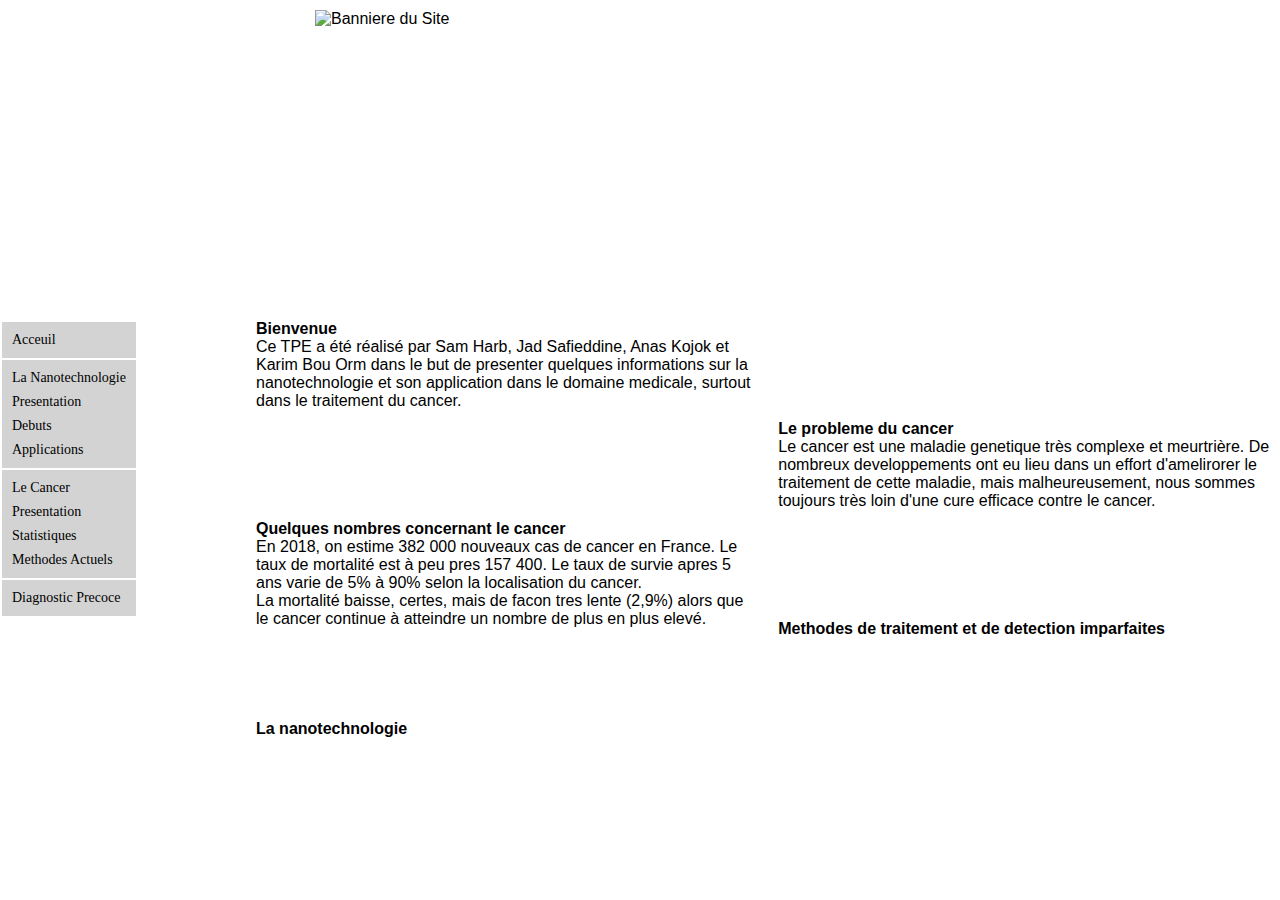
==== TPE/index.html @ 4a91eb20 "Added Content to index page" ====
<!DOCTYPE html>
<html>

<head>
<meta charset="utf-8">
<link rel="stylesheet" href="global.css">
<script>
	window.onscroll = function() {stickfunc()};

	var navbar = document.getElementById("navigation");
	var sticky = navbar.offsetTop;

	function stickfunc() {
		if (windows.pageYOffset >= sticky) {
			navbar.classList.add("sticky")
		}
		else {
			navbar.classList.remove("sticky")
		}
	}
</script>
<title>Accueil - TPE</title>
</head>

<body>
	<header>
		<img src="banner.png" alt="Banniere du Site" />
		<div id="navigation">
			<nav>
				<ul>
					<div class="navsec">
						<li>Acceuil</li></a>
					</div>
					<div class="navsec">
						<li>La Nanotechnologie</li>
						<ol>
							<li>Presentation</li>
							<li>Debuts</li>
							<li>Applications</li>
						</ol>
					</div>
					<div class="navsec">
						<li>Le Cancer</li>
						<ol>
							<li>Presentation</li>
							<li>Statistiques</li>
							<li>Methodes Actuels</li>
						</ol>
					</div>
					<div class="navsec">
						<li>Diagnostic Precoce</li>
					</div>
				</ul>
			</nav>
		</div>
	</header>
	
	<div id="blocpage">
		<section class="leftpar">
			<h4>Bienvenue</h4>
			<p>Ce TPE a été réalisé par Sam Harb, Jad Safieddine, Anas Kojok et Karim Bou Orm dans le but de presenter quelques informations sur la nanotechnologie et son application dans le domaine medicale, surtout dans le traitement du cancer.</p>
		</section>
		<section class="rightpar">
			<h4>Le probleme du cancer</h4>	
			<p>Le cancer est une maladie genetique très complexe et meurtrière. De nombreux developpements ont eu lieu dans un effort d'amelirorer le traitement de cette maladie, mais malheureusement, nous sommes toujours très loin d'une cure efficace contre le cancer.</p>
		</section>
		<section class="leftpar">
			<h4>Quelques nombres concernant le cancer</h4>
			<p>En 2018, on estime 382 000 nouveaux cas de cancer en France. Le taux de mortalité est à peu pres 157 400. Le taux de survie apres 5 ans varie de 5% à 90% selon la localisation du cancer. <br /> La mortalité baisse, certes, mais de facon tres lente (2,9%) alors que le cancer continue à atteindre un nombre de plus en plus elevé. </p>
		</section>
		<section class="rightpar">
			<h4>Methodes de traitement et de detection imparfaites</h4>
			<p></p>
		</section>
		<section class="leftpar">
			<h4>La nanotechnologie</h4>
			<p> </p>
		</section>
	</div>

	<footer>
		
	</footer>

</body>
</html>
---- TPE/global.css ----
* {
	box-sizing: border-box;
	margin: 0;
	padding: 0;
}
body {
	font-family: Helvetica;
}

header img {
	display: block;
	margin: 10px auto;
	height: 300px;
	width: 650px;
}

#navigation {
	width: flex 1 1;
	font-size: 14px;
	float: left;
	overflow: hidden;
	font-family: Verdana;
}

nav li {
	display: block;
	margin: 8px;
}

.navsec {
	margin: 2px;
	padding: 2px;
	border: 1px transparent;
	background-color: #D3D3D3;
}

#blocpage {
	width: 80%;
	float: right;
}

.leftpar {
	width:49%;
	float: left;
	clear: right;
	margin-right: 2%;
	height: 100px;
}

.rightpar {
	width: 49%;
	float: right;
	clear: left;
	height: 100px;
}

.sticky {
  position: fixed;
  top: 0;
  width: 100%;
}

footer p {
	display: block;
	clear: both;
	margin: 30px;
}
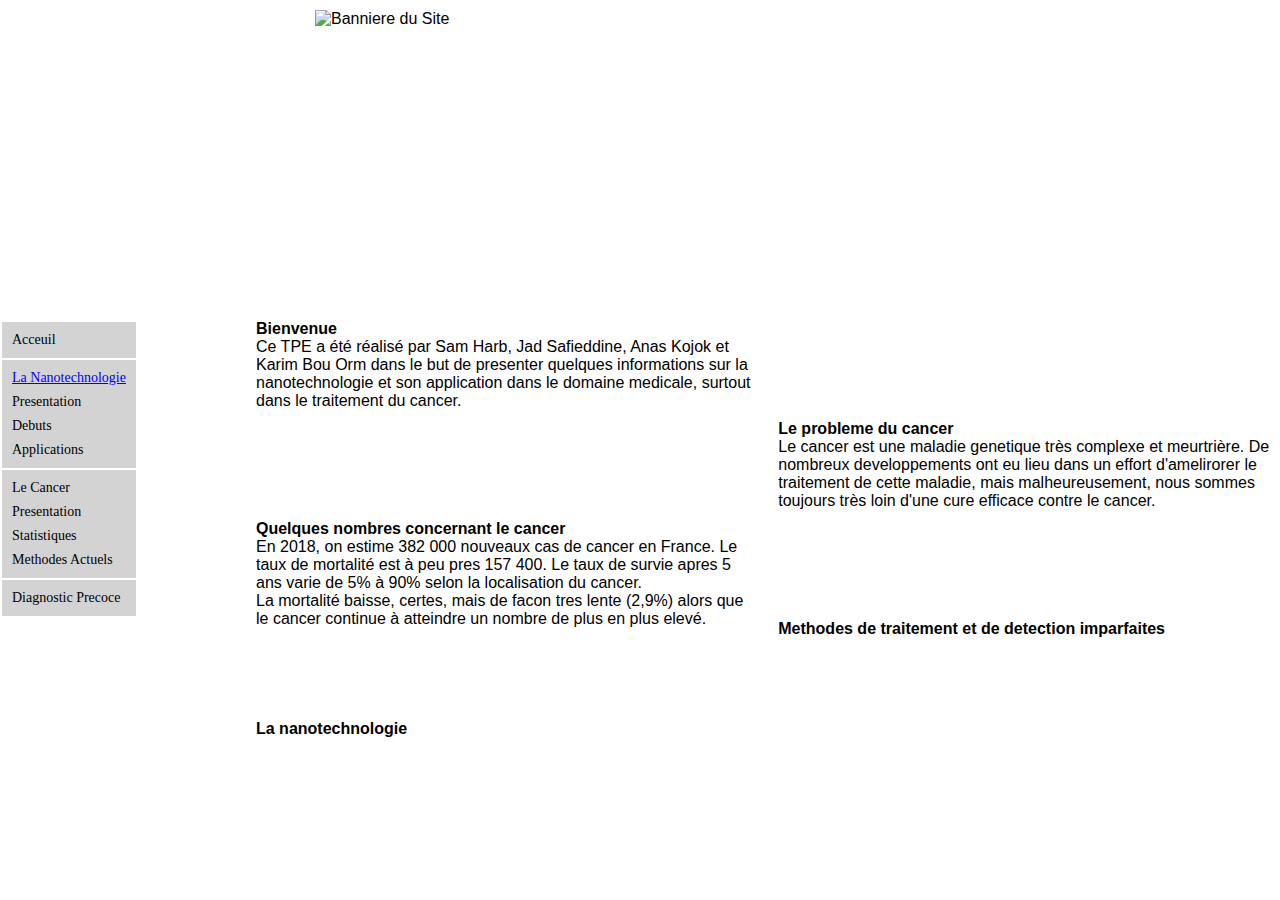
==== commit a2f450c8: "Added nanotech page" ====
--- a/TPE/index.html
+++ b/TPE/index.html
@@ -32,10 +32,10 @@
 						<li>Acceuil</li></a>
 					</div>
 					<div class="navsec">
-						<li>La Nanotechnologie</li>
+						<a href="nanotech.html"; target="_blank_"><li>La Nanotechnologie</li></a>
 						<ol>
 							<li>Presentation</li>
-							<li>Debuts</li>
+							<li>Debuts</li></a>
 							<li>Applications</li>
 						</ol>
 					</div>
--- a/TPE/global.css
+++ b/TPE/global.css
@@ -60,6 +60,15 @@
   width: 100%;
 }
 
+a {
+	color: blue;
+}
+
+a:active {
+	color: black;
+	text-decoration: none;
+}
+
 footer p {
 	display: block;
 	clear: both;
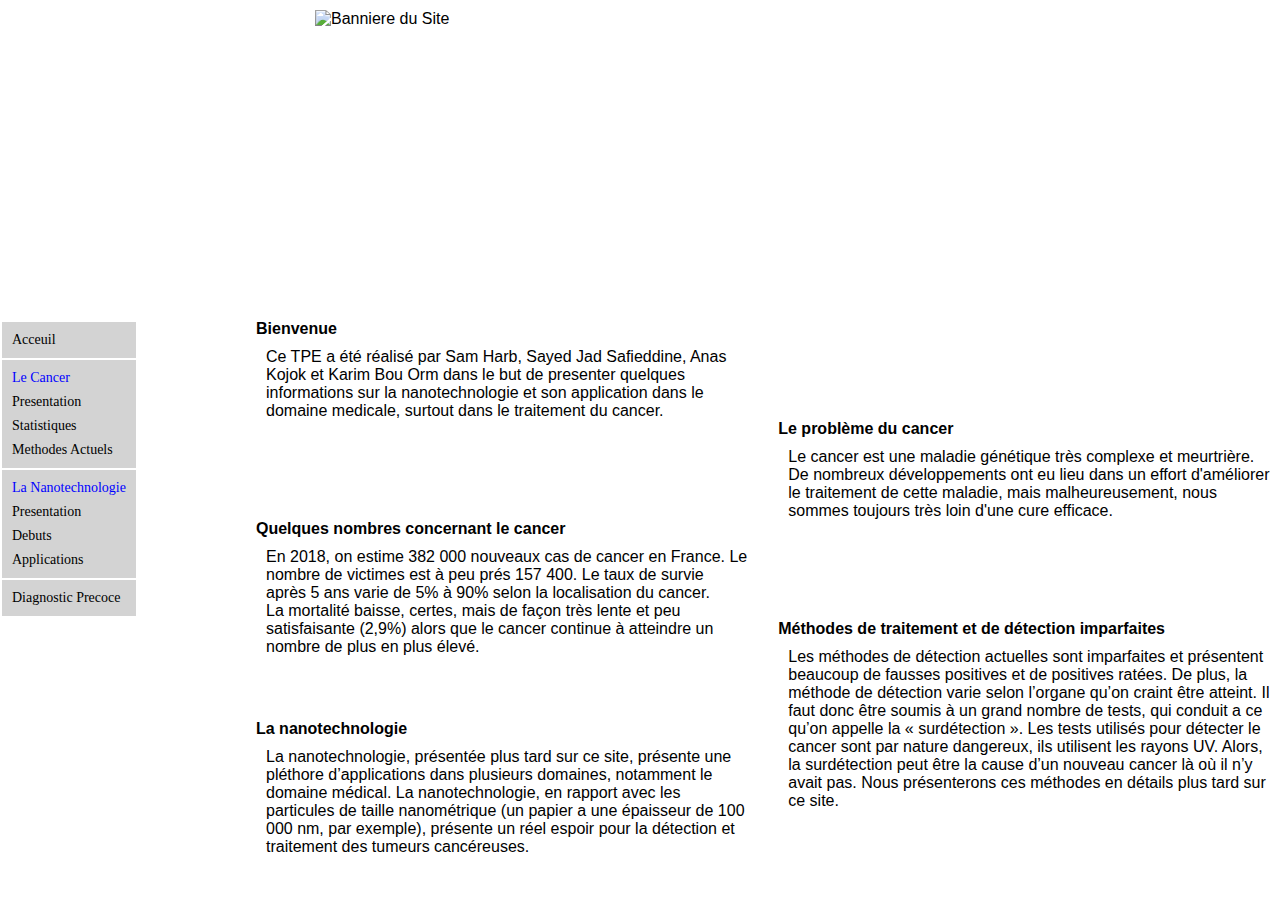
==== commit c3c60a15: "Added nanotech and cancer pages" ====
--- a/TPE/index.html
+++ b/TPE/index.html
@@ -32,19 +32,19 @@
 						<li>Acceuil</li></a>
 					</div>
 					<div class="navsec">
+						<a href="cancer.html"; target="_blank_"><li>Le Cancer</li></a>
+						<ol>
+							<li>Presentation</li>
+							<li>Statistiques</li>
+							<li>Methodes Actuels</li>
+						</ol>
+					</div>
+					<div class="navsec">
 						<a href="nanotech.html"; target="_blank_"><li>La Nanotechnologie</li></a>
 						<ol>
 							<li>Presentation</li>
 							<li>Debuts</li></a>
 							<li>Applications</li>
-						</ol>
-					</div>
-					<div class="navsec">
-						<li>Le Cancer</li>
-						<ol>
-							<li>Presentation</li>
-							<li>Statistiques</li>
-							<li>Methodes Actuels</li>
 						</ol>
 					</div>
 					<div class="navsec">
@@ -58,29 +58,30 @@
 	<div id="blocpage">
 		<section class="leftpar">
 			<h4>Bienvenue</h4>
-			<p>Ce TPE a été réalisé par Sam Harb, Jad Safieddine, Anas Kojok et Karim Bou Orm dans le but de presenter quelques informations sur la nanotechnologie et son application dans le domaine medicale, surtout dans le traitement du cancer.</p>
+			<p>Ce TPE a été réalisé par Sam Harb, Sayed Jad Safieddine, Anas Kojok et Karim Bou Orm dans le but de presenter quelques informations sur la nanotechnologie et son application dans le domaine medicale, surtout dans le traitement du cancer.</p>
 		</section>
 		<section class="rightpar">
-			<h4>Le probleme du cancer</h4>	
-			<p>Le cancer est une maladie genetique très complexe et meurtrière. De nombreux developpements ont eu lieu dans un effort d'amelirorer le traitement de cette maladie, mais malheureusement, nous sommes toujours très loin d'une cure efficace contre le cancer.</p>
+			<h4>Le problème du cancer</h4>	
+			<p>Le cancer est une maladie génétique très complexe et meurtrière. De nombreux développements ont eu lieu dans un effort d'améliorer le traitement de cette maladie, mais malheureusement, nous sommes toujours très loin d'une cure efficace.</p>
 		</section>
 		<section class="leftpar">
 			<h4>Quelques nombres concernant le cancer</h4>
-			<p>En 2018, on estime 382 000 nouveaux cas de cancer en France. Le taux de mortalité est à peu pres 157 400. Le taux de survie apres 5 ans varie de 5% à 90% selon la localisation du cancer. <br /> La mortalité baisse, certes, mais de facon tres lente (2,9%) alors que le cancer continue à atteindre un nombre de plus en plus elevé. </p>
+			<p>En 2018, on estime 382 000 nouveaux cas de cancer en France. Le nombre de victimes est à peu prés 157 400. Le taux de survie après 5 ans varie de 5% à 90% selon la localisation du cancer. <br />
+			La mortalité baisse, certes, mais de façon très lente et peu satisfaisante (2,9%) alors que le cancer continue à atteindre un nombre de plus en plus élevé.
+			</p>
 		</section>
 		<section class="rightpar">
-			<h4>Methodes de traitement et de detection imparfaites</h4>
-			<p></p>
+			<h4>Méthodes de traitement et de détection imparfaites</h4>
+			<p>Les méthodes de détection actuelles sont imparfaites et présentent beaucoup de fausses positives et de positives ratées. De plus, la méthode de détection varie selon l’organe qu’on craint être atteint. Il faut donc être soumis à un grand nombre de tests, qui conduit a ce qu’on appelle la « surdétection ». Les tests utilisés pour détecter le cancer sont par nature dangereux, ils utilisent les rayons UV. Alors, la surdétection peut être la cause d’un nouveau cancer là où il n’y avait pas.
+			Nous présenterons ces méthodes en détails plus tard sur ce site.
+			</p>
 		</section>
 		<section class="leftpar">
 			<h4>La nanotechnologie</h4>
-			<p> </p>
+			<p>La nanotechnologie, présentée plus tard sur ce site, présente une pléthore d’applications dans plusieurs domaines, notamment le domaine médical.
+			La nanotechnologie, en rapport avec les particules de taille nanométrique (un papier a une épaisseur de 100 000 nm, par exemple), présente un réel espoir pour la détection et traitement des tumeurs cancéreuses.
+			</p>
 		</section>
 	</div>
-
-	<footer>
-		
-	</footer>
-
 </body>
 </html>--- a/TPE/global.css
+++ b/TPE/global.css
@@ -60,14 +60,22 @@
   width: 100%;
 }
 
+
 a {
+	text-decoration: none;
 	color: blue;
 }
 
-a:active {
-	color: black;
-	text-decoration: none;
+
+a:hover{
+	text-decoration: underline;
+	color: blue;
 }
+
+p {
+	margin: 10px;
+}
+
 
 footer p {
 	display: block;
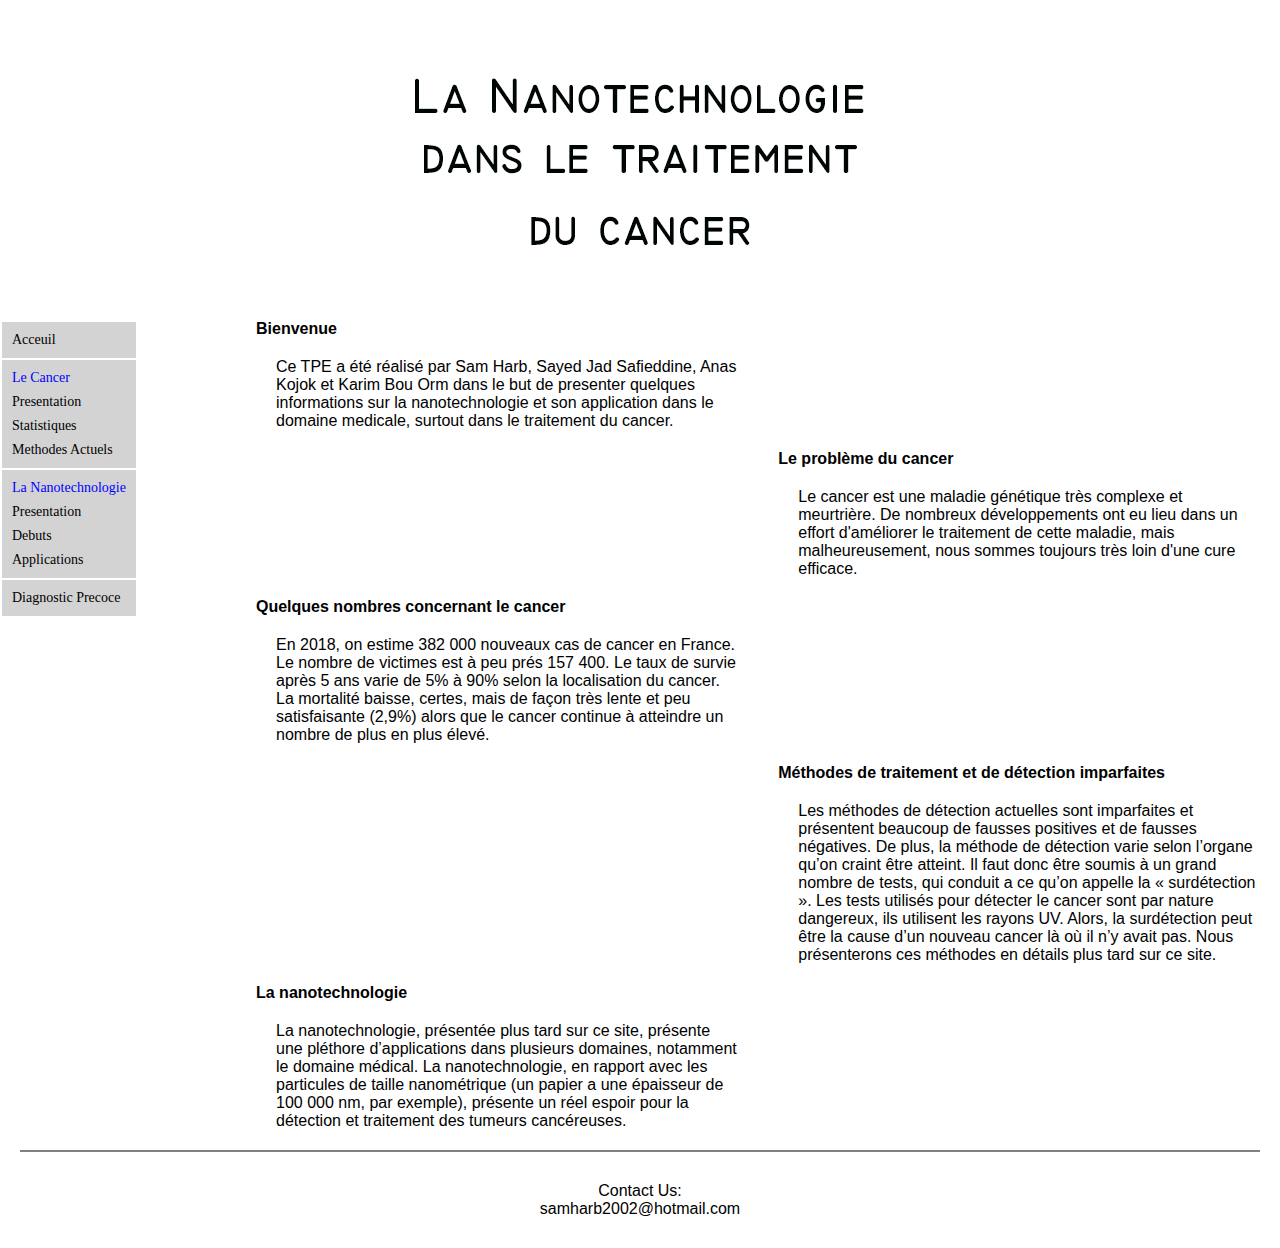
==== commit a9dbdd61: "Added pictures and content" ====
--- a/TPE/index.html
+++ b/TPE/index.html
@@ -24,7 +24,7 @@
 
 <body>
 	<header>
-		<img src="banner.png" alt="Banniere du Site" />
+		<img src="Banniere.png" alt="Banniere du Site" />
 		<div id="navigation">
 			<nav>
 				<ul>
@@ -72,7 +72,7 @@
 		</section>
 		<section class="rightpar">
 			<h4>Méthodes de traitement et de détection imparfaites</h4>
-			<p>Les méthodes de détection actuelles sont imparfaites et présentent beaucoup de fausses positives et de positives ratées. De plus, la méthode de détection varie selon l’organe qu’on craint être atteint. Il faut donc être soumis à un grand nombre de tests, qui conduit a ce qu’on appelle la « surdétection ». Les tests utilisés pour détecter le cancer sont par nature dangereux, ils utilisent les rayons UV. Alors, la surdétection peut être la cause d’un nouveau cancer là où il n’y avait pas.
+			<p>Les méthodes de détection actuelles sont imparfaites et présentent beaucoup de fausses positives et de fausses négatives. De plus, la méthode de détection varie selon l’organe qu’on craint être atteint. Il faut donc être soumis à un grand nombre de tests, qui conduit a ce qu’on appelle la « surdétection ». Les tests utilisés pour détecter le cancer sont par nature dangereux, ils utilisent les rayons UV. Alors, la surdétection peut être la cause d’un nouveau cancer là où il n’y avait pas.
 			Nous présenterons ces méthodes en détails plus tard sur ce site.
 			</p>
 		</section>
@@ -83,5 +83,8 @@
 			</p>
 		</section>
 	</div>
+	<div id="footer">
+		<p>Contact Us: <br /> samharb2002@hotmail.com</p>
+	</div>
 </body>
 </html>--- a/TPE/global.css
+++ b/TPE/global.css
@@ -11,7 +11,7 @@
 	display: block;
 	margin: 10px auto;
 	height: 300px;
-	width: 650px;
+	width: 500px;
 }
 
 #navigation {
@@ -43,15 +43,12 @@
 	width:49%;
 	float: left;
 	clear: right;
-	margin-right: 2%;
-	height: 100px;
 }
 
 .rightpar {
 	width: 49%;
 	float: right;
 	clear: left;
-	height: 100px;
 }
 
 .sticky {
@@ -60,6 +57,25 @@
   width: 100%;
 }
 
+.imageright p {
+	font-size: .9em;
+	opacity: 0.7;
+}
+
+.imageleft p {
+	font-size: .9em;
+	opacity: 0.7;
+}
+
+.imageright {
+	float:right; 
+	margin-right: 10px;
+}
+
+.imageleft {
+	float:left; 
+	margin-left: 10px;
+}
 
 a {
 	text-decoration: none;
@@ -73,12 +89,18 @@
 }
 
 p {
-	margin: 10px;
+	margin: 20px;
+	padding: : 20px;
 }
 
+#footer {
+	clear: both;
+	margin: 20px;
+	border-top: 2px solid grey;
+}
 
-footer p {
-	display: block;
+#footer p {
 	clear: both;
 	margin: 30px;
+	text-align: center;
 }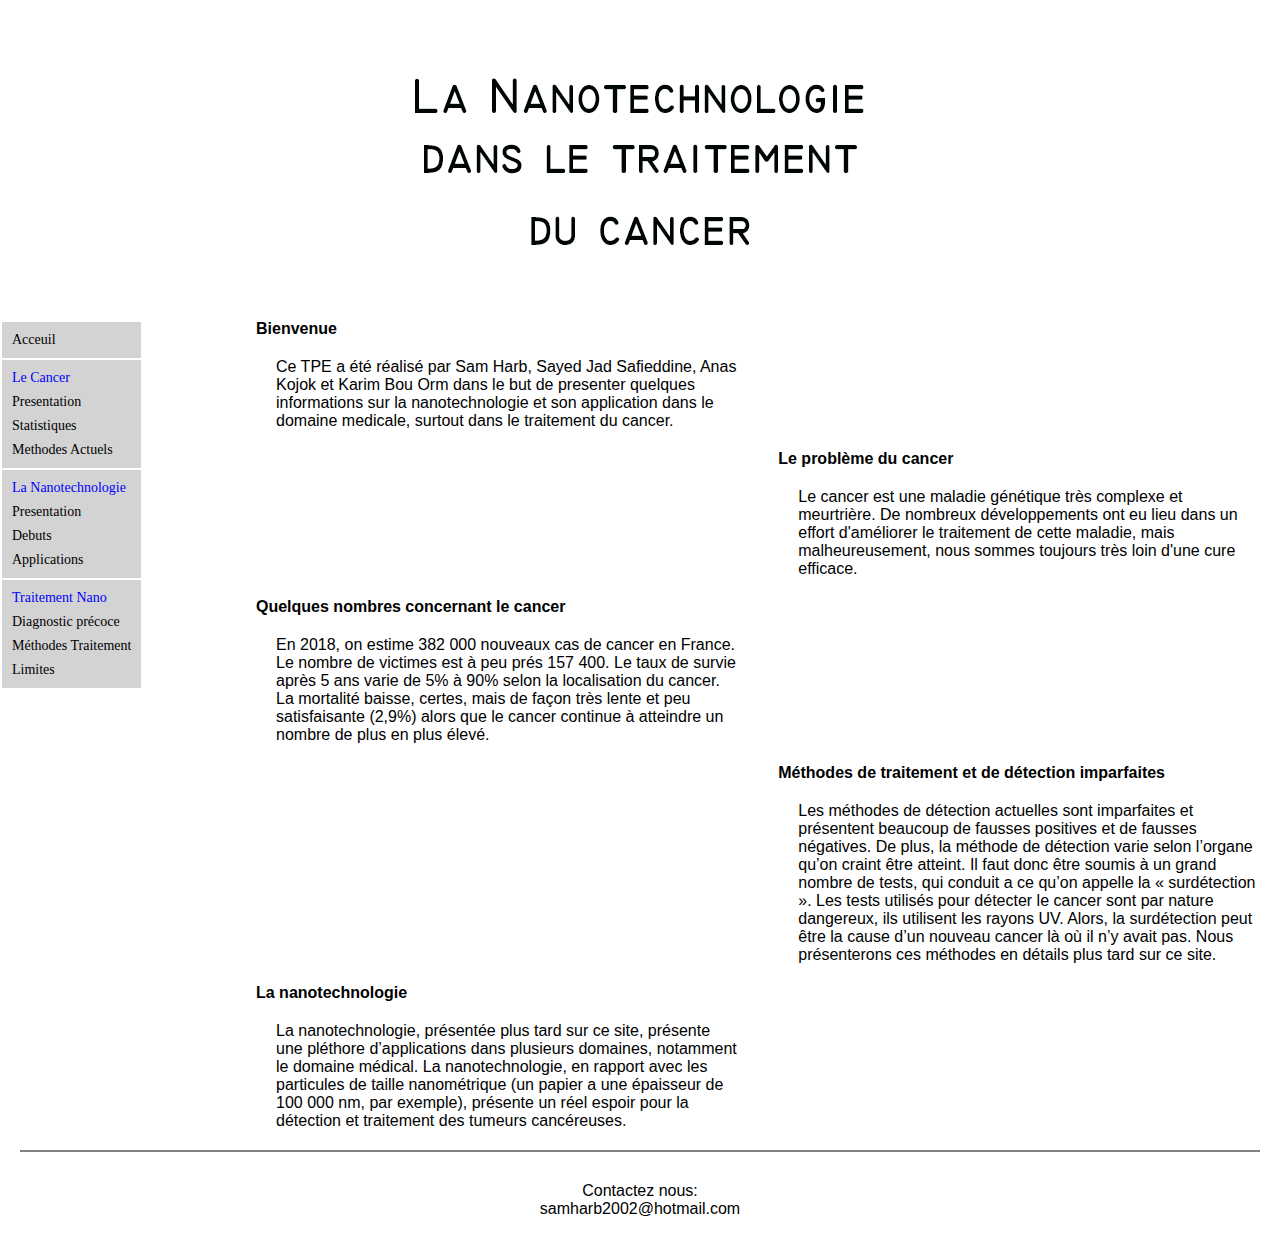
==== commit 72965a2b: "Added content and page" ====
--- a/TPE/index.html
+++ b/TPE/index.html
@@ -29,7 +29,7 @@
 			<nav>
 				<ul>
 					<div class="navsec">
-						<li>Acceuil</li></a>
+						<li>Acceuil</li>
 					</div>
 					<div class="navsec">
 						<a href="cancer.html"; target="_blank_"><li>Le Cancer</li></a>
@@ -48,7 +48,12 @@
 						</ol>
 					</div>
 					<div class="navsec">
-						<li>Diagnostic Precoce</li>
+						<a href="traitement-nano.html"; target="_blank_"><li>Traitement Nano</li></a>
+						<ol>
+							<li>Diagnostic précoce</li>
+							<li>Méthodes Traitement</li>
+							<li>Limites</li>
+						</ol>
 					</div>
 				</ul>
 			</nav>
@@ -84,7 +89,7 @@
 		</section>
 	</div>
 	<div id="footer">
-		<p>Contact Us: <br /> samharb2002@hotmail.com</p>
+		<p>Contactez nous: <br /> samharb2002@hotmail.com</p>
 	</div>
 </body>
 </html>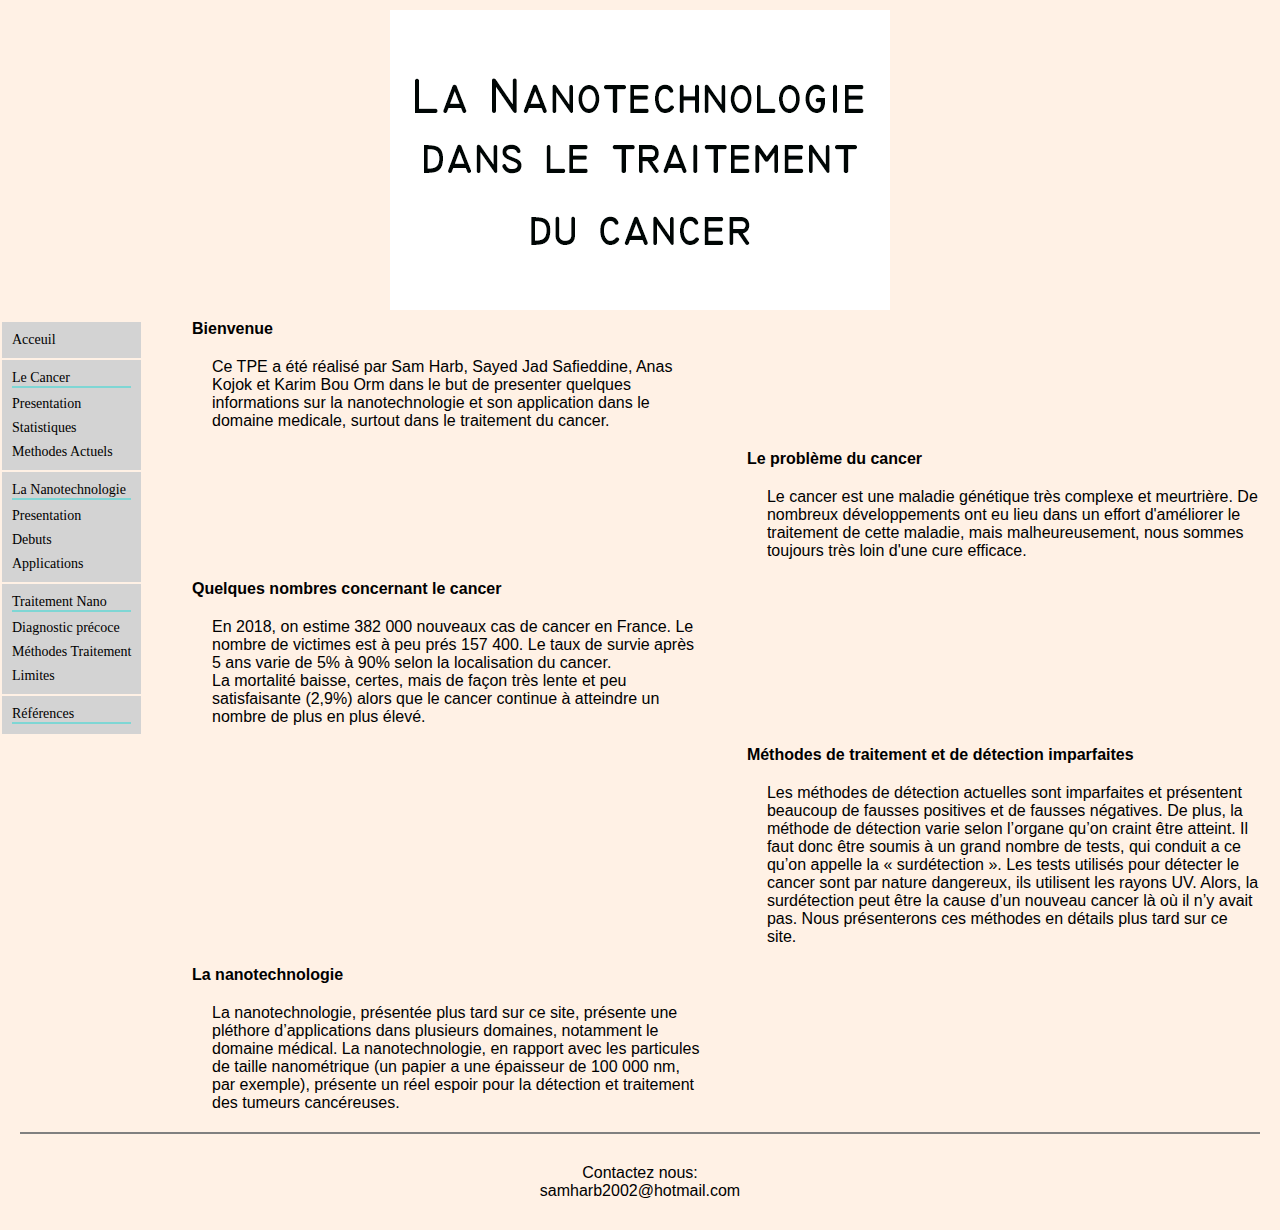
==== commit 510bd967: "Added reference page" ====
--- a/TPE/index.html
+++ b/TPE/index.html
@@ -55,6 +55,9 @@
 							<li>Limites</li>
 						</ol>
 					</div>
+					<div class="navsec">
+						<a href="references.html"; target="_blank_"><li>Références</li></a>
+					</div>
 				</ul>
 			</nav>
 		</div>
--- a/TPE/global.css
+++ b/TPE/global.css
@@ -5,6 +5,7 @@
 }
 body {
 	font-family: Helvetica;
+	background-color: #fff1e5;
 }
 
 header img {
@@ -35,7 +36,7 @@
 }
 
 #blocpage {
-	width: 80%;
+	width: 85%;
 	float: right;
 }
 
@@ -79,13 +80,16 @@
 
 a {
 	text-decoration: none;
-	color: blue;
+	color: black;
 }
 
+a li {
+	border-bottom: 2px solid rgba(41,217,214,.5);
+}
 
-a:hover{
-	text-decoration: underline;
-	color: blue;
+a:hover li{
+	text-decoration: none;
+	background-color: rgba(41,217,214,.5);
 }
 
 p {
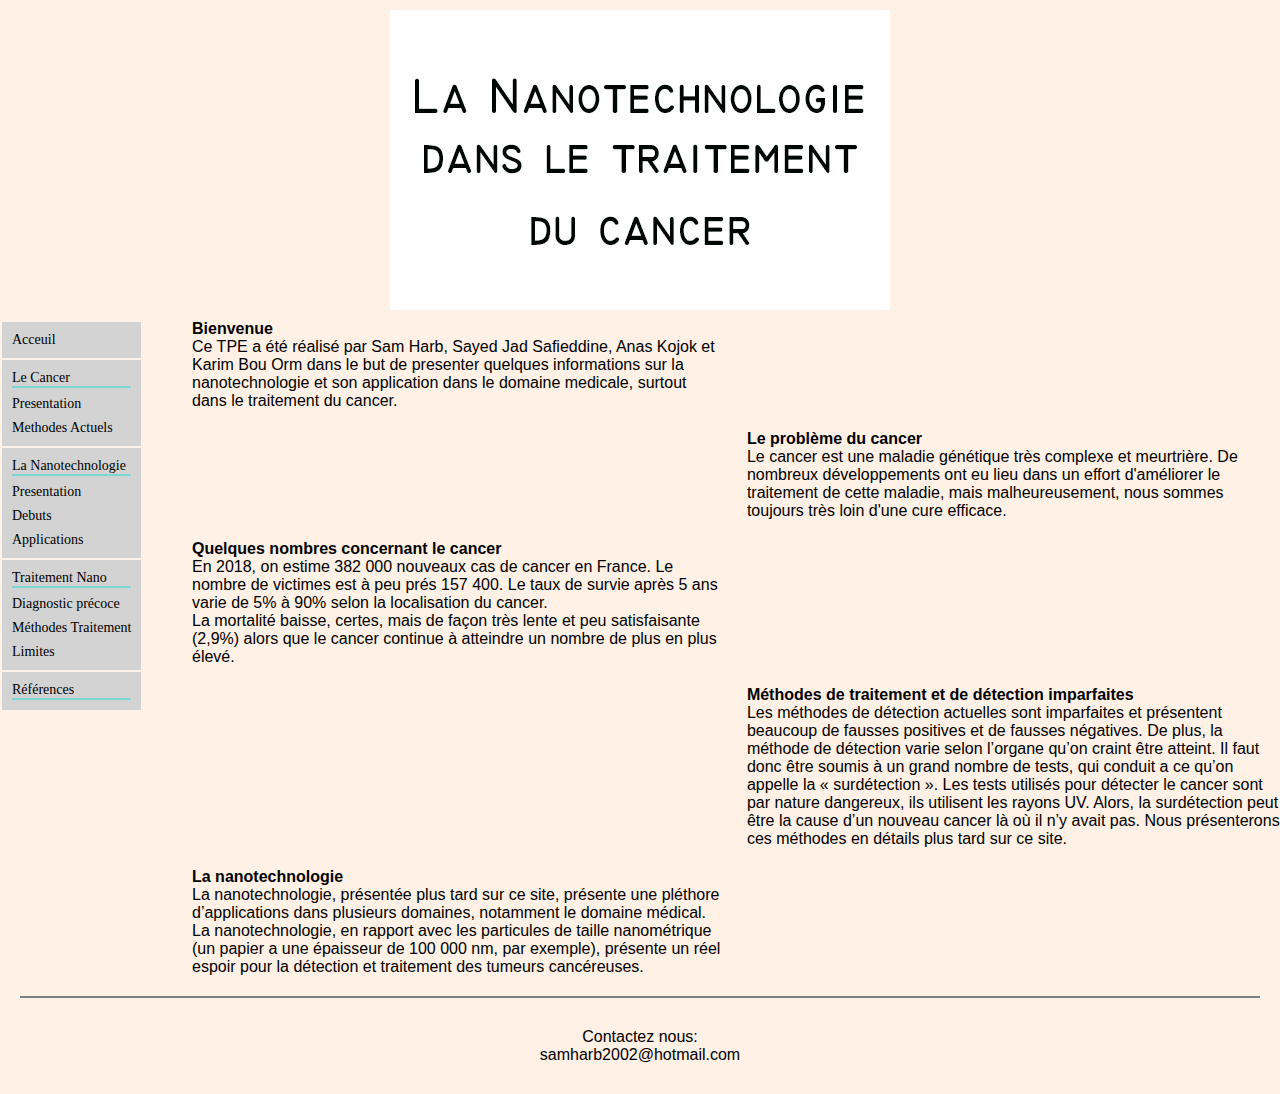
==== commit fb79dc37: "Small Changes" ====
--- a/TPE/index.html
+++ b/TPE/index.html
@@ -35,7 +35,6 @@
 						<a href="cancer.html"; target="_blank_"><li>Le Cancer</li></a>
 						<ol>
 							<li>Presentation</li>
-							<li>Statistiques</li>
 							<li>Methodes Actuels</li>
 						</ol>
 					</div>
--- a/TPE/global.css
+++ b/TPE/global.css
@@ -93,7 +93,7 @@
 }
 
 p {
-	margin: 20px;
+	margin-bottom: 20px;
 	padding: : 20px;
 }
 
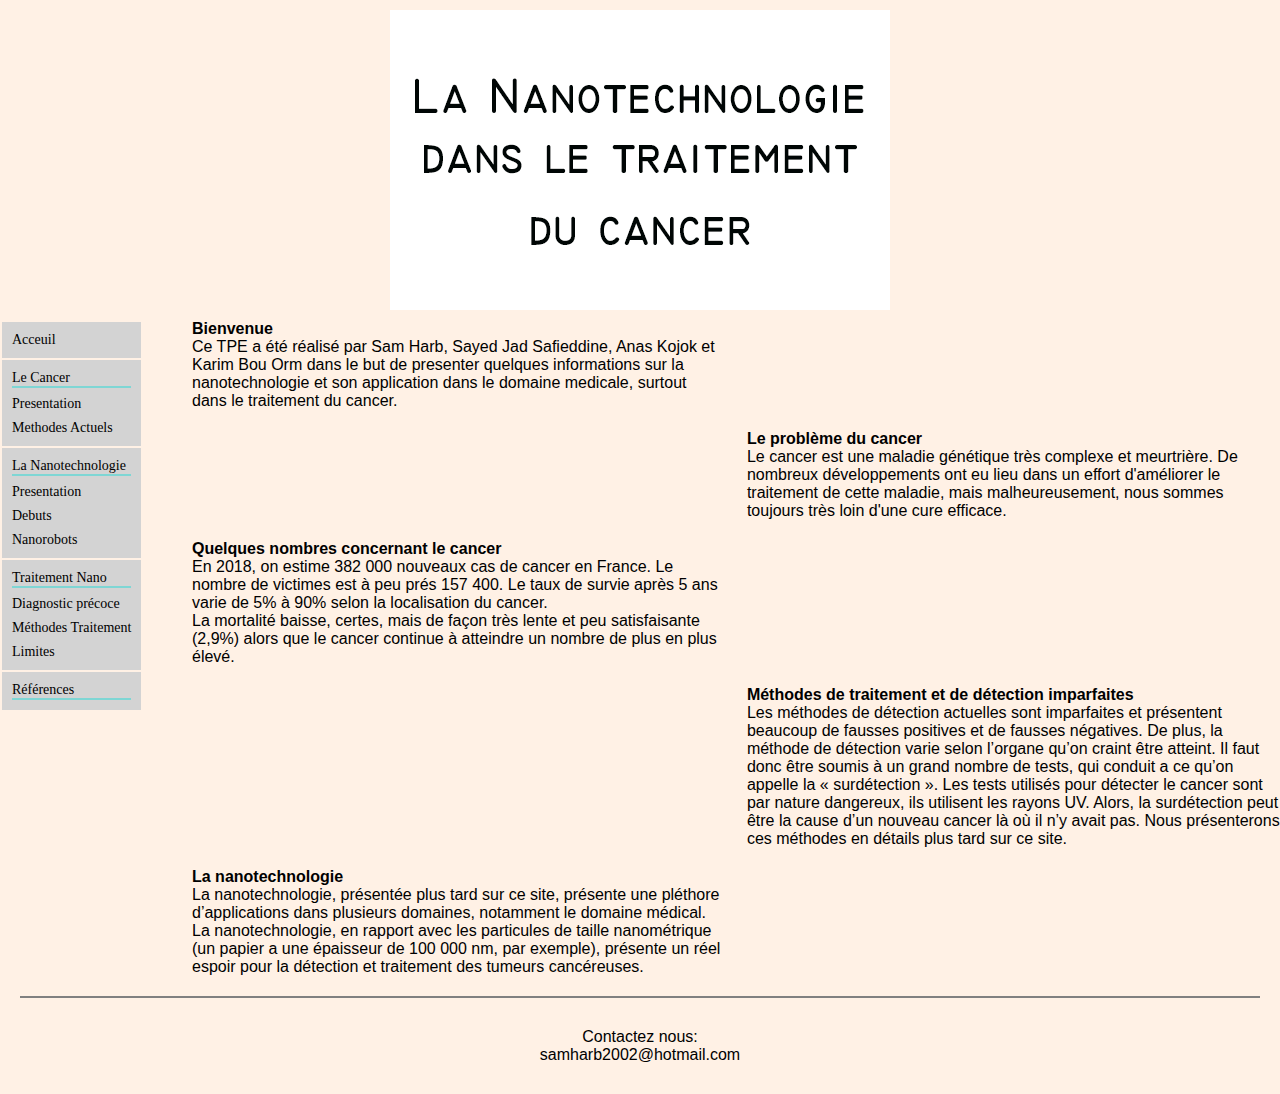
==== commit 8f6c1762: "Small change" ====
--- a/TPE/index.html
+++ b/TPE/index.html
@@ -43,7 +43,7 @@
 						<ol>
 							<li>Presentation</li>
 							<li>Debuts</li></a>
-							<li>Applications</li>
+							<li>Nanorobots</li>
 						</ol>
 					</div>
 					<div class="navsec">
